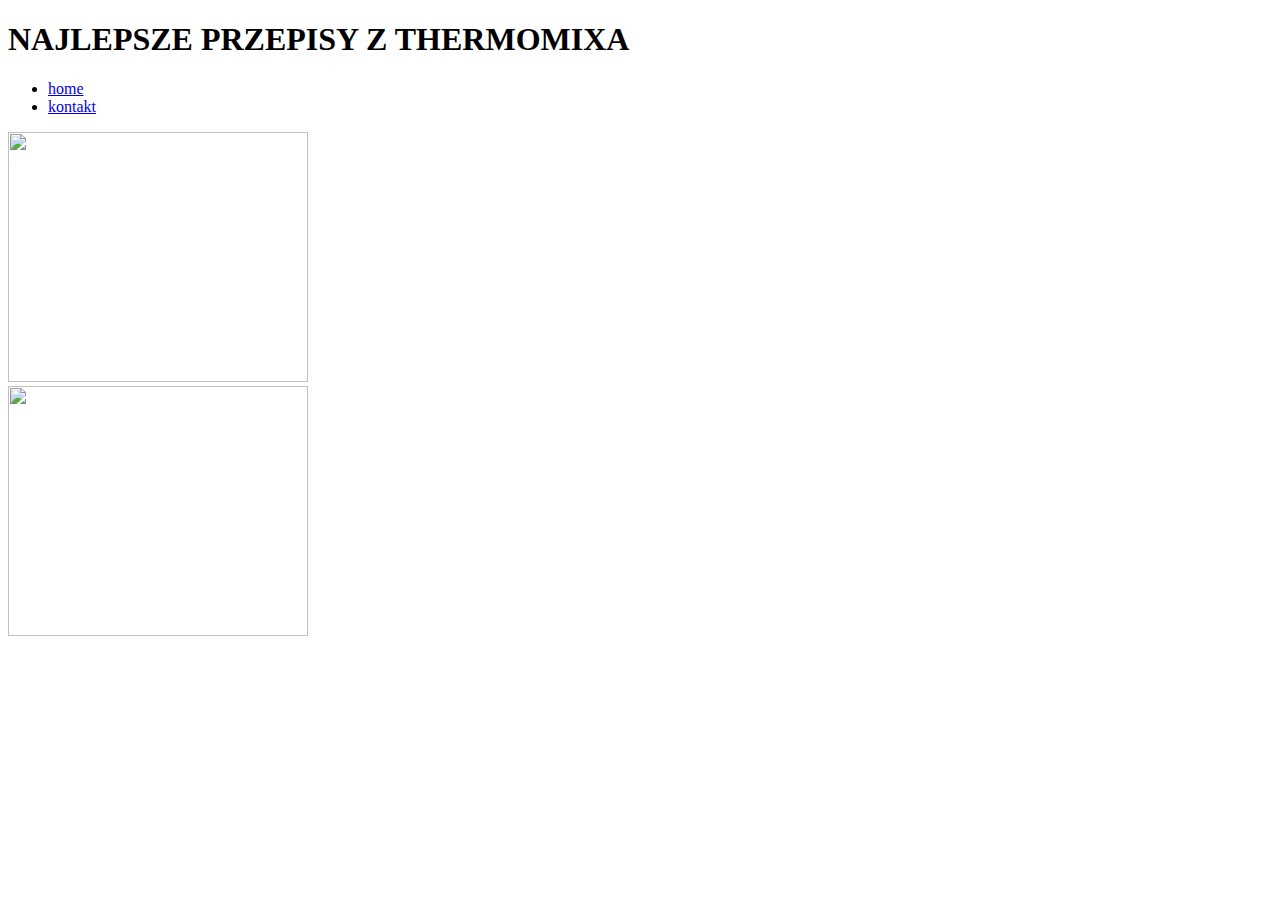
==== index.html @ 8f6647e1 "Add files via upload" ====
<!DOCTYPE html>
<html>
<head>
    <title>MOJA PIERWSZA STRONA</title>
    <link rel="stylesheet" href="style.css"/>
</head>
<body>
    <h1>NAJLEPSZE PRZEPISY Z THERMOMIXA</h1>
<div id="przyciski"><nav>
    <ul>
       <li>
        <a href="index.html">home</a>
       </li> 
       <li>
        <a href="kontakt.html">kontakt</a>
       </li>
    </ul>
</nav>
</div>
<div>
    <img src="żurek.jpg" width="300" height="250">
</div>
<div>
    <img src="żurek.jpg" width="300" height="250">
</div>
</body>
</html>
---- style.css ----
.sectionclass {
    display: inline;
    justify-content: space-between;
}
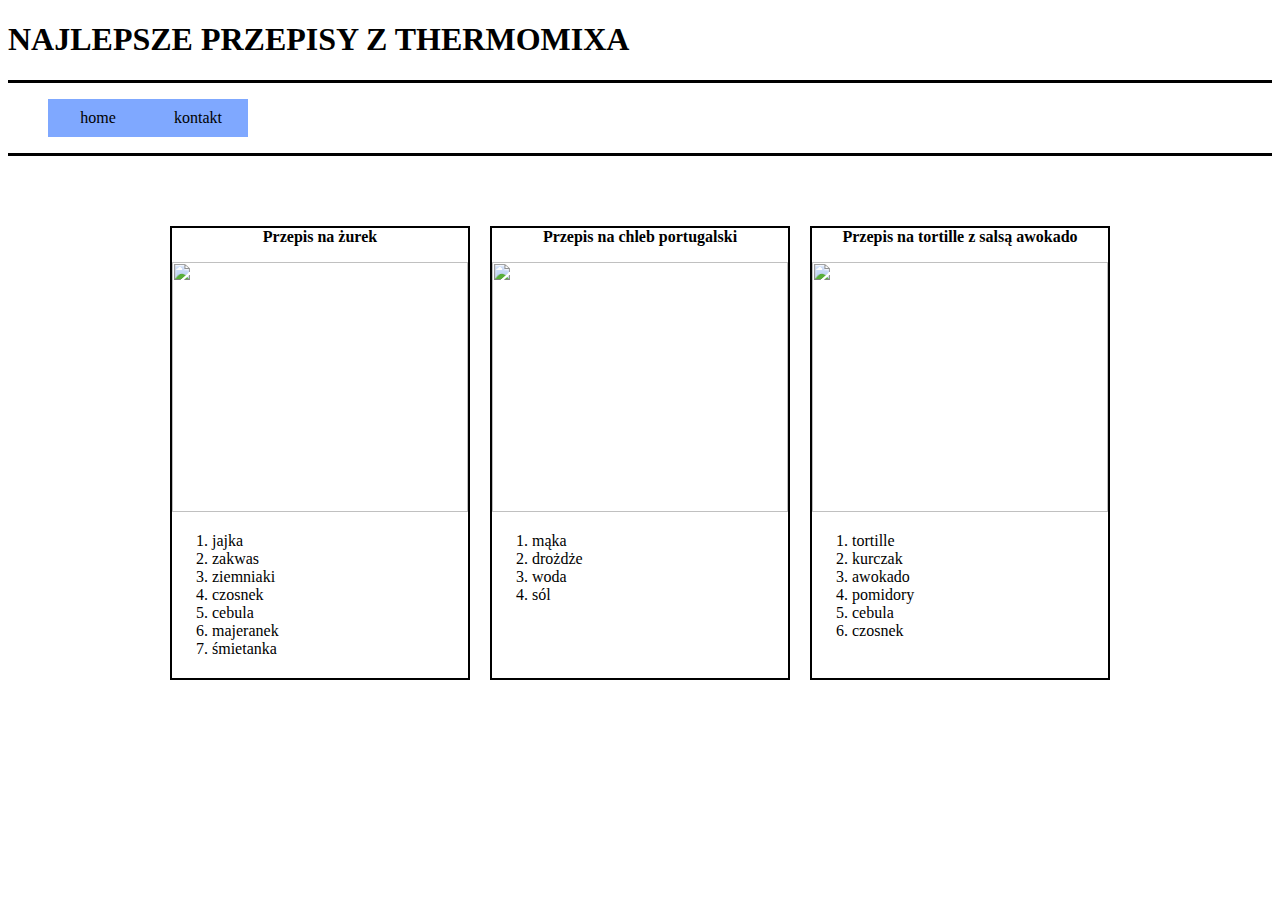
==== commit a9a4afdd: "Add files via upload" ====
--- a/index.html
+++ b/index.html
@@ -17,11 +17,44 @@
     </ul>
 </nav>
 </div>
-<div>
-    <img src="żurek.jpg" width="300" height="250">
+<div id="kontener">
+    <div id="naglowek1"></div>
+    <div class="kolumna1"><center><b>Przepis na żurek</b></center>
+    <p><img src="żurek.jpg" width="296" height="250"></p>
+    <ol>
+        <li>jajka</li>
+        <li>zakwas</li>
+        <li>ziemniaki</li>
+        <li>czosnek</li>
+        <li>cebula</li>
+        <li>majeranek</li>
+        <li>śmietanka</li>
+      </ol>
 </div>
-<div>
-    <img src="żurek.jpg" width="300" height="250">
+<div id="kontener">
+    <div id="naglowek2"></div>
+    <div class="kolumna2"><center><b>Przepis na chleb portugalski</b></center>
+    <p><img src="chleb.jpg" width="296" height="250"></p>
+    <ol>
+        <li>mąka</li>
+        <li>drożdże</li>
+        <li>woda</li>
+        <li>sól</li>
+      </ol>
 </div>
+<div id="kontener">
+    <div id="naglowek3"></div>
+    <div class="kolumna3"><center><b>Przepis na tortille z salsą awokado</b></center>
+    <p><img src="tortille.jpg" width="296" height="250"></p>
+    <ol>
+        <li>tortille</li>
+        <li>kurczak</li>
+        <li>awokado</li>
+        <li>pomidory</li>
+        <li>cebula</li>
+        <li>czosnek</li>
+      </ol>
+</div>
+<div id="clear"></div>
 </body>
 </html>--- a/style.css
+++ b/style.css
@@ -1,4 +1,81 @@
-.sectionclass {
-    display: inline;
+.sectionClass {
+    display:inline;
     justify-content: space-between;
-}+    
+    
+
+}
+ul, ul li {
+    display: block;
+    list-style: none;
+    padding: 20;
+    
+
+}
+
+ul li {
+    float: left;
+
+}
+ul a:link, ul a:visited {
+    text-decoration:none;
+    display: block;
+    width: 80px;
+    text-align: center;
+    background-color: rgb(127, 168, 255);
+    color: #000;
+    border: rgb(127, 168, 255);;
+    padding: 10px;
+}
+
+    ul a:hover {
+        background-color: rgb(189, 43, 226);
+        color: #fff;
+       
+
+    }
+
+    #kontener{
+width: 960px;
+margin: 0 auto;
+}
+
+#naglowek1{
+height: 60px;
+
+}
+
+.kolumna1{
+float: left;
+margin: 10px;
+width: 296px;
+height: 450px;
+border: 2px solid black;
+}
+.kolumna2{
+    float: left;
+    margin: 10px;
+    width: 296px;
+    height: 450px;
+    border: 2px solid black;
+    }
+.kolumna3{
+    float: left;
+    margin: 10px;
+    width: 296px;
+    height: 450px;
+    border: 2px solid black;
+        }
+
+#clear{
+clear: both;
+}
+
+#przyciski {
+    border-bottom: solid black;
+    border-top: solid black;
+height: 70px;
+}
+
+
+  